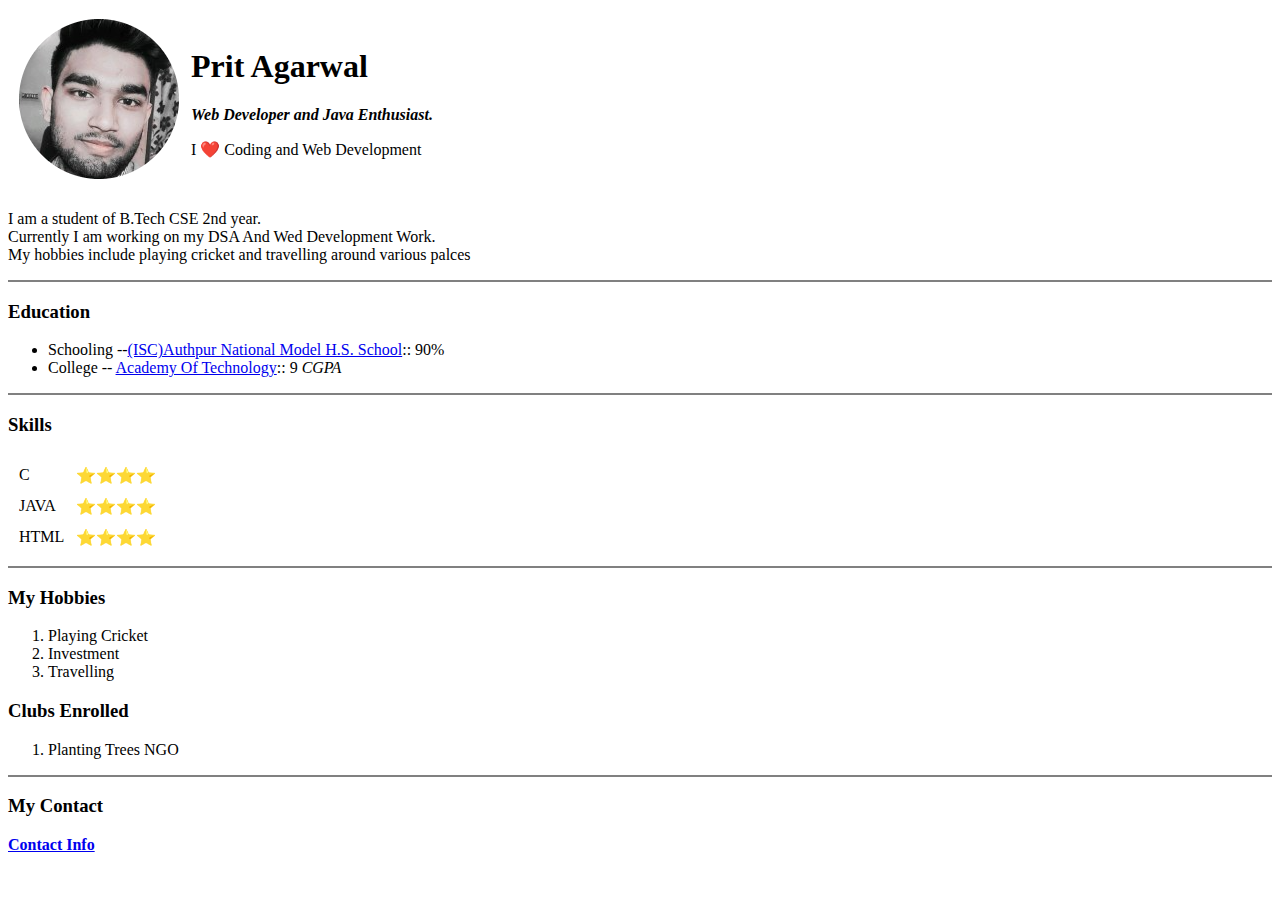
==== index.html @ 4e89cc25 "Added CSS" ====
<!DOCTYPE html>
<html lang="en" dir="ltr">
  <head>
    <meta charset="utf-8">
    <title>Prit's Personal Profile</title>
    <link rel="stylesheet" href="css/styles.css">
  </head>
  <body>
    <table cellspacing = "10">
      <tbody>
        <tr>
          <td><img src="images/prit.png" alt="prit agarwal photo"></td>
          <td><h1>Prit Agarwal</h1>
          <p><em><strong>Web Developer and Java Enthusiast.</strong></em></p>
          <p>I ❤️ Coding and Web Development</p>
        </td>
        </tr>
      </tbody>
    </table>
    <p>I am a student of B.Tech CSE 2nd year.<br>Currently I am working on my DSA And Wed Development Work.<br>
    My hobbies include playing cricket and travelling around various palces</p>
    <hr size = "2" noshade>
    <h3>Education</h3>
    <ul>
      <li>Schooling --<a href="https://www.facebook.com/authpurnationalmodelschool/">(ISC)Authpur National Model H.S. School</a>:: 90%</li>
      <li>College -- <a href="https://aot.edu.in/">Academy Of Technology</a>:: 9 <i>CGPA</i></li>
    </ul>
    <hr size = "2" noshade>

    <h3>Skills</h3>
     <table cellspacing ="10" class="tabel2" >
       <tbody>
         <tr>
           <td>C</td>
           <td>⭐⭐⭐⭐</td>
         </tr>
         <tr>
           <td>JAVA</td>
           <td>⭐⭐⭐⭐</td>
         </tr>
         <tr>
           <td>HTML</td>
           <td>⭐⭐⭐⭐</td>
         </tr>
       </tbody>
     </table>
     <hr size = "2" noshade>

    <h3>My Hobbies</h3>
    <ol>
      <li>Playing Cricket</li>
      <li>Investment</li>
      <li>Travelling</li>
    </ol>
    <h3>Clubs Enrolled</h3>
    <ol start = "1">
      <li>Planting Trees NGO</li>
    </ol>
    <hr size = "2" noshade>
    <h3>My Contact</h3>
    <a href="Contact.html"><b>Contact Info<b></a>

  </body>
</html>
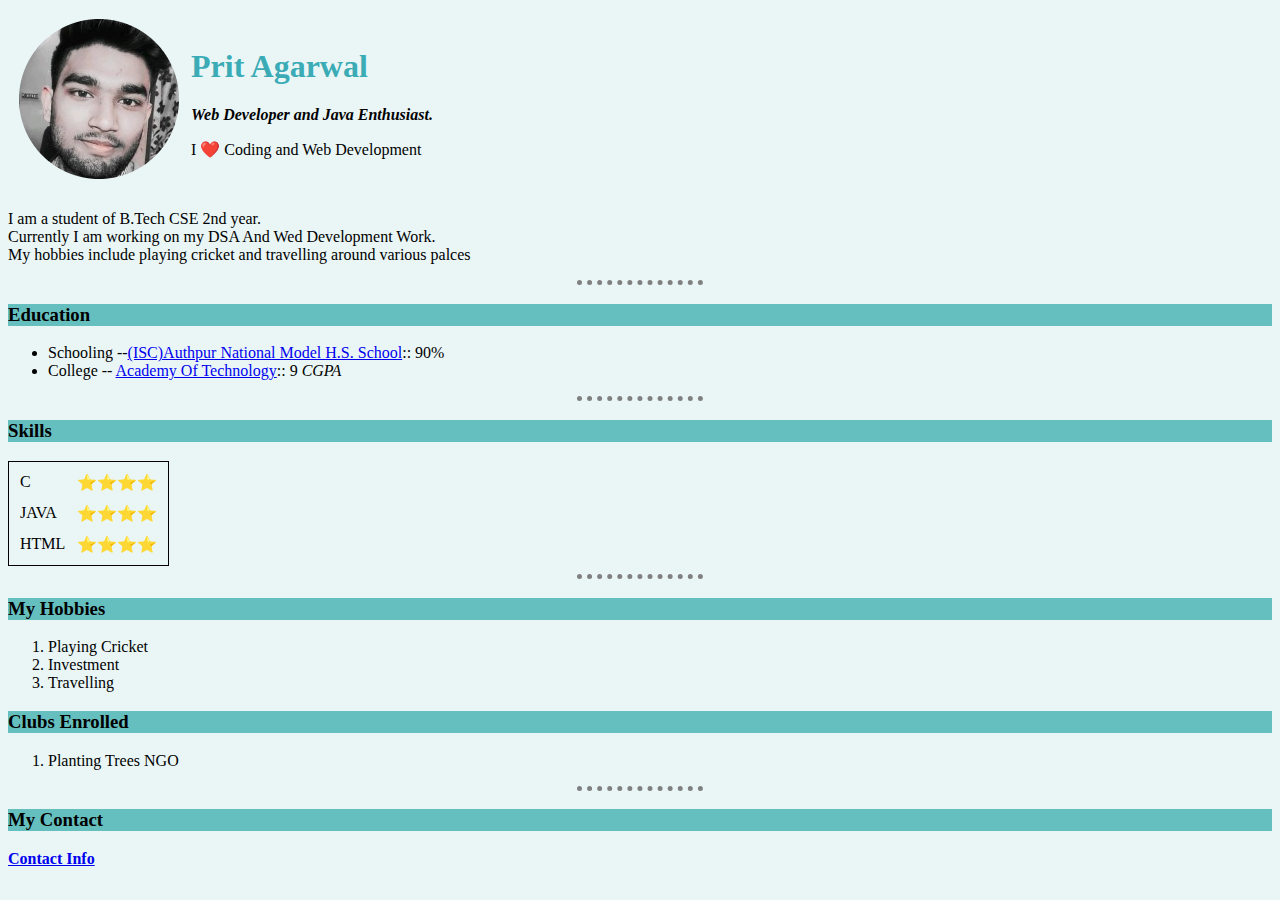
==== commit 175d91cb: "Update index.html" ====
--- a/index.html
+++ b/index.html
@@ -3,7 +3,7 @@
   <head>
     <meta charset="utf-8">
     <title>Prit's Personal Profile</title>
-    <link rel="stylesheet" href="css/styles.css">
+    <link rel="stylesheet" href="CSS/styles.css">
   </head>
   <body>
     <table cellspacing = "10">
--- a/CSS/styles.css
+++ b/CSS/styles.css
@@ -0,0 +1,29 @@
+
+body{
+  background-color:#EAF6F6;
+}
+
+
+
+  hr{
+      background-color: #EAF6F6;
+      border-style: none;
+      border-top-style:dotted;
+      border-color: grey;
+      border-width: 5px;
+      width: 10%;
+  }
+  h1{
+    color:#3BACB6;
+  }
+  h2{
+    background-color:#66BFBF;
+
+  }
+  h3{
+     background-color:#66BFBF;
+
+  }
+   .tabel2 {
+    border: 1px solid;
+  }
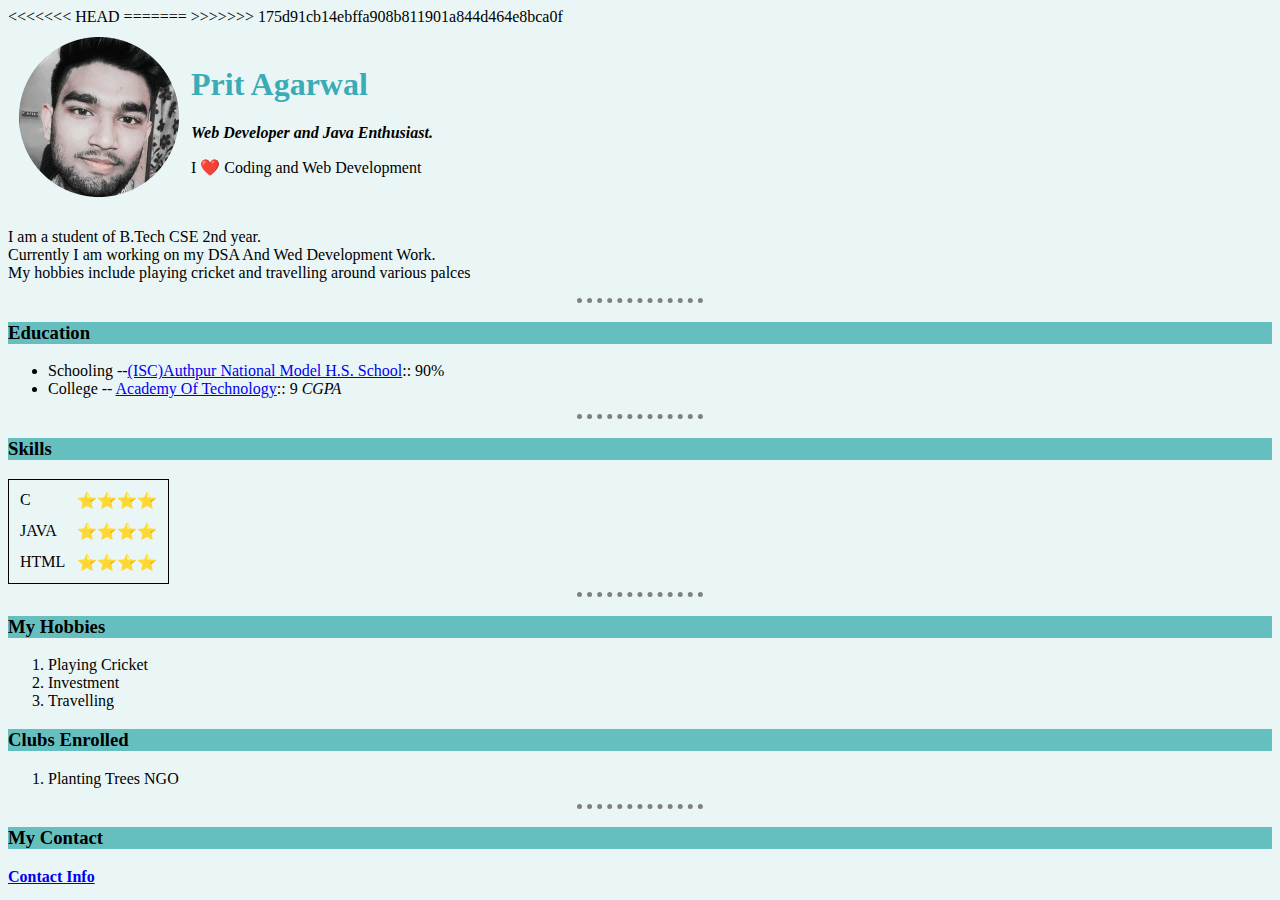
==== commit c6acec85: "pull changes made in git repo" ====
--- a/index.html
+++ b/index.html
@@ -3,7 +3,11 @@
   <head>
     <meta charset="utf-8">
     <title>Prit's Personal Profile</title>
+<<<<<<< HEAD
+    <link rel="stylesheet" type = "text/css" href="CSS/styles.css">
+=======
     <link rel="stylesheet" href="CSS/styles.css">
+>>>>>>> 175d91cb14ebffa908b811901a844d464e8bca0f
   </head>
   <body>
     <table cellspacing = "10">
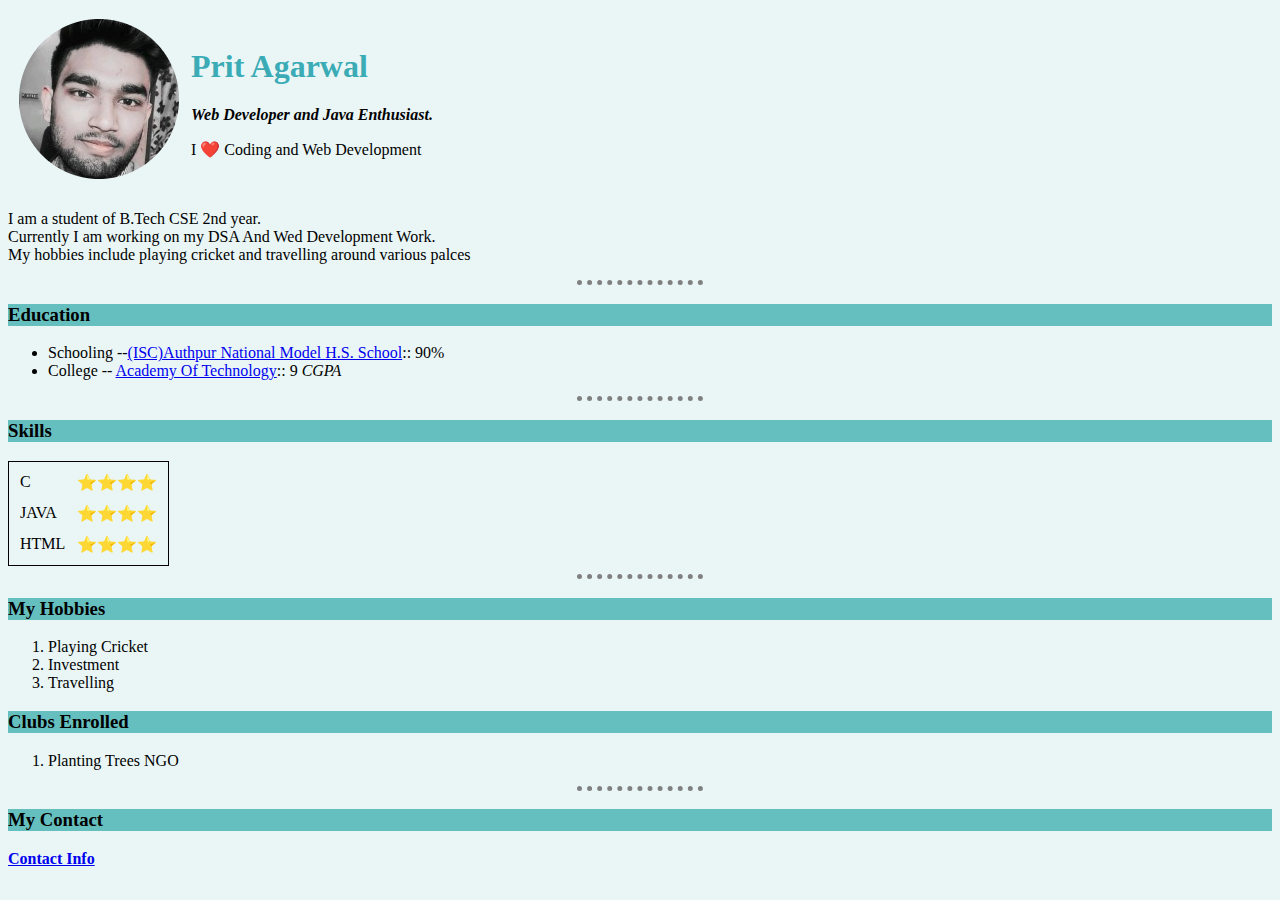
==== commit 2696334c: "Corrected Error in index.html" ====
--- a/index.html
+++ b/index.html
@@ -3,11 +3,8 @@
   <head>
     <meta charset="utf-8">
     <title>Prit's Personal Profile</title>
-<<<<<<< HEAD
     <link rel="stylesheet" type = "text/css" href="CSS/styles.css">
-=======
     <link rel="stylesheet" href="CSS/styles.css">
->>>>>>> 175d91cb14ebffa908b811901a844d464e8bca0f
   </head>
   <body>
     <table cellspacing = "10">
